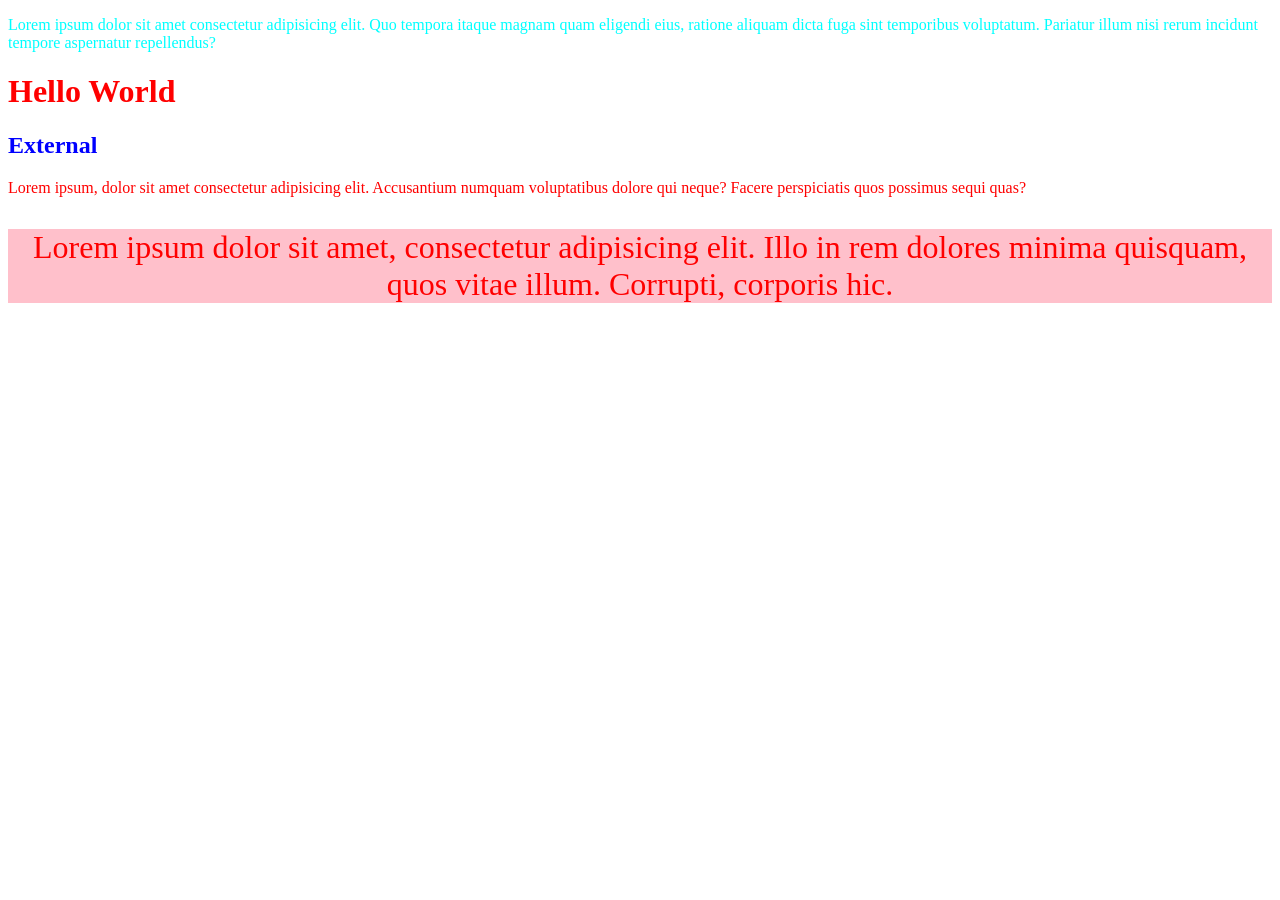
==== index.html @ 45104e20 "css lecture 1" ====
<!DOCTYPE html>
<html lang="en">
  <head>
    <meta charset="UTF-8" />
    <meta name="viewport" content="width=device-width, initial-scale=1.0" />
    <title>CSS selector</title>
    <link rel="stylesheet" href="style.css" />
    <style>
      h1 {
        color: red;
      }
    </style>
  </head>
  <body>
    <!-- method-1 to apply style -->
    <p style="color: aqua">
      Lorem ipsum dolor sit amet consectetur adipisicing elit. Quo tempora
      itaque magnam quam eligendi eius, ratione aliquam dicta fuga sint
      temporibus voluptatum. Pariatur illum nisi rerum incidunt tempore
      aspernatur repellendus?
    </p>
    <h1>Hello World</h1>
    <h2>External</h2>
    <p class="par">
      Lorem ipsum, dolor sit amet consectetur adipisicing elit. Accusantium
      numquam voluptatibus dolore qui neque? Facere perspiciatis quos possimus
      sequi quas?
    </p>
    <p id="jk">
      Lorem ipsum dolor sit amet, consectetur adipisicing elit. Illo in rem
      dolores minima quisquam, quos vitae illum. Corrupti, corporis hic.
    </p>
    <!-- internal>external(id>class) -->
  </body>
</html>
---- style.css ----
h2{
    color:blue;
}
p{
    color:pink;
}
.par{
    color:red;
}
#jk{
    background-color: pink;
    color:red;
    text-align:center;
    font-size:xx-large;
}
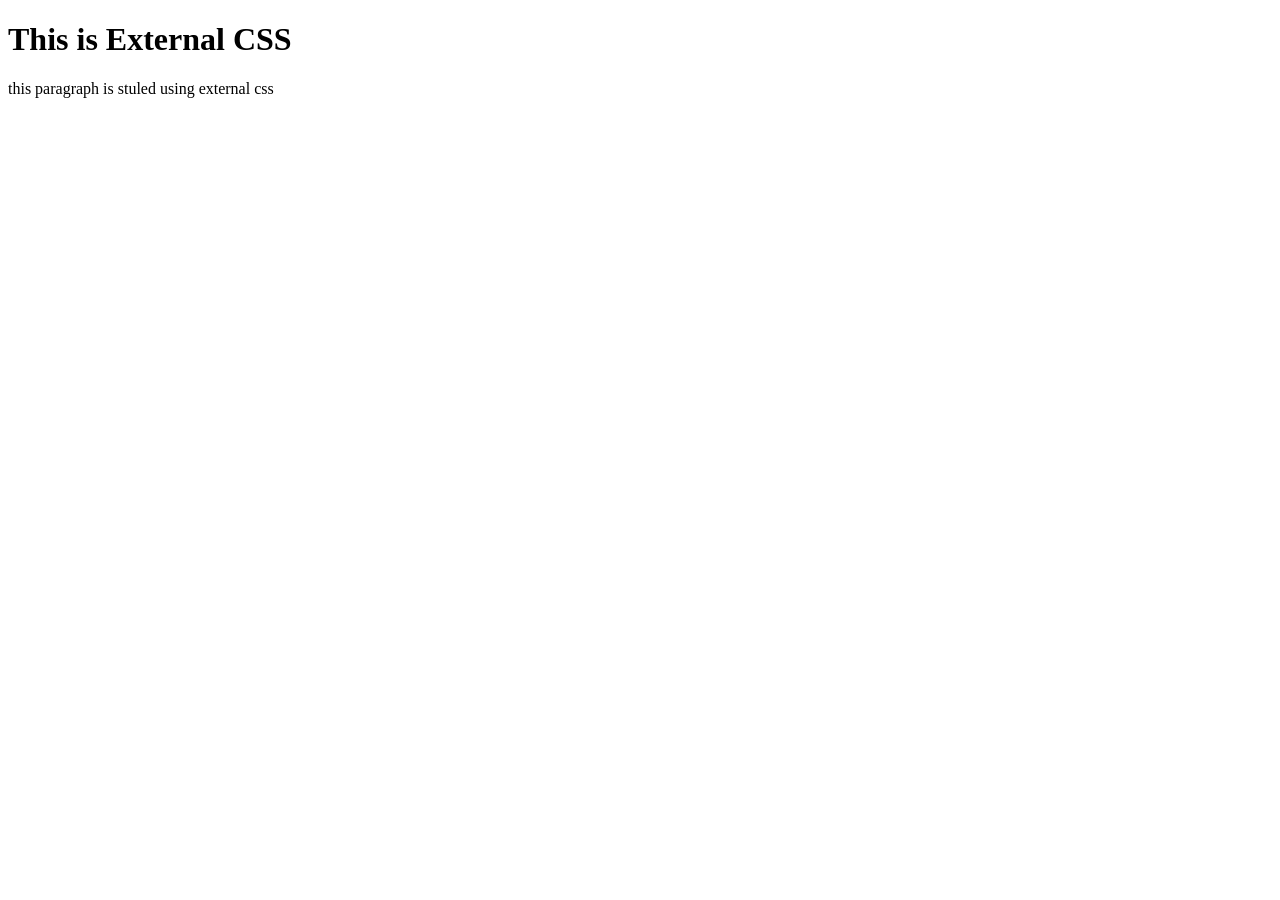
==== commit 7749d39b: "css lecture 2" ====
--- a/index.html
+++ b/index.html
@@ -6,14 +6,14 @@
     <title>CSS selector</title>
     <link rel="stylesheet" href="style.css" />
     <style>
-      h1 {
-        color: red;
+      h3 {
+        color: purple;
       }
     </style>
   </head>
   <body>
     <!-- method-1 to apply style -->
-    <p style="color: aqua">
+    <!--<p style="color: aqua">
       Lorem ipsum dolor sit amet consectetur adipisicing elit. Quo tempora
       itaque magnam quam eligendi eius, ratione aliquam dicta fuga sint
       temporibus voluptatum. Pariatur illum nisi rerum incidunt tempore
@@ -30,6 +30,13 @@
       Lorem ipsum dolor sit amet, consectetur adipisicing elit. Illo in rem
       dolores minima quisquam, quos vitae illum. Corrupti, corporis hic.
     </p>
-    <!-- internal>external(id>class) -->
+
+    <div>
+      <h1>Hello World</h1>
+    </div> -->
+    <div>
+      <h1>This is External CSS</h1>
+      <p>this paragraph is stuled using external css</p>
+    </div>
   </body>
 </html>
--- a/style.css
+++ b/style.css
@@ -1,8 +1,14 @@
+/* h1{
+    color: purple;
+}
+
 h2{
     color:blue;
 }
 p{
-    color:pink;
+    color:black;
+    font-size: 25px;
+    text-align: left;
 }
 .par{
     color:red;
@@ -11,5 +17,17 @@
     background-color: pink;
     color:red;
     text-align:center;
-    font-size:xx-large;
+    font-size:30px;
 }
+div{
+    height: 150px;
+    width: 1500px;
+    background-color: white;
+    text-align: center;
+    align-content:center;
+    border: 5px solid black;
+}
+
+ */
+
+ 
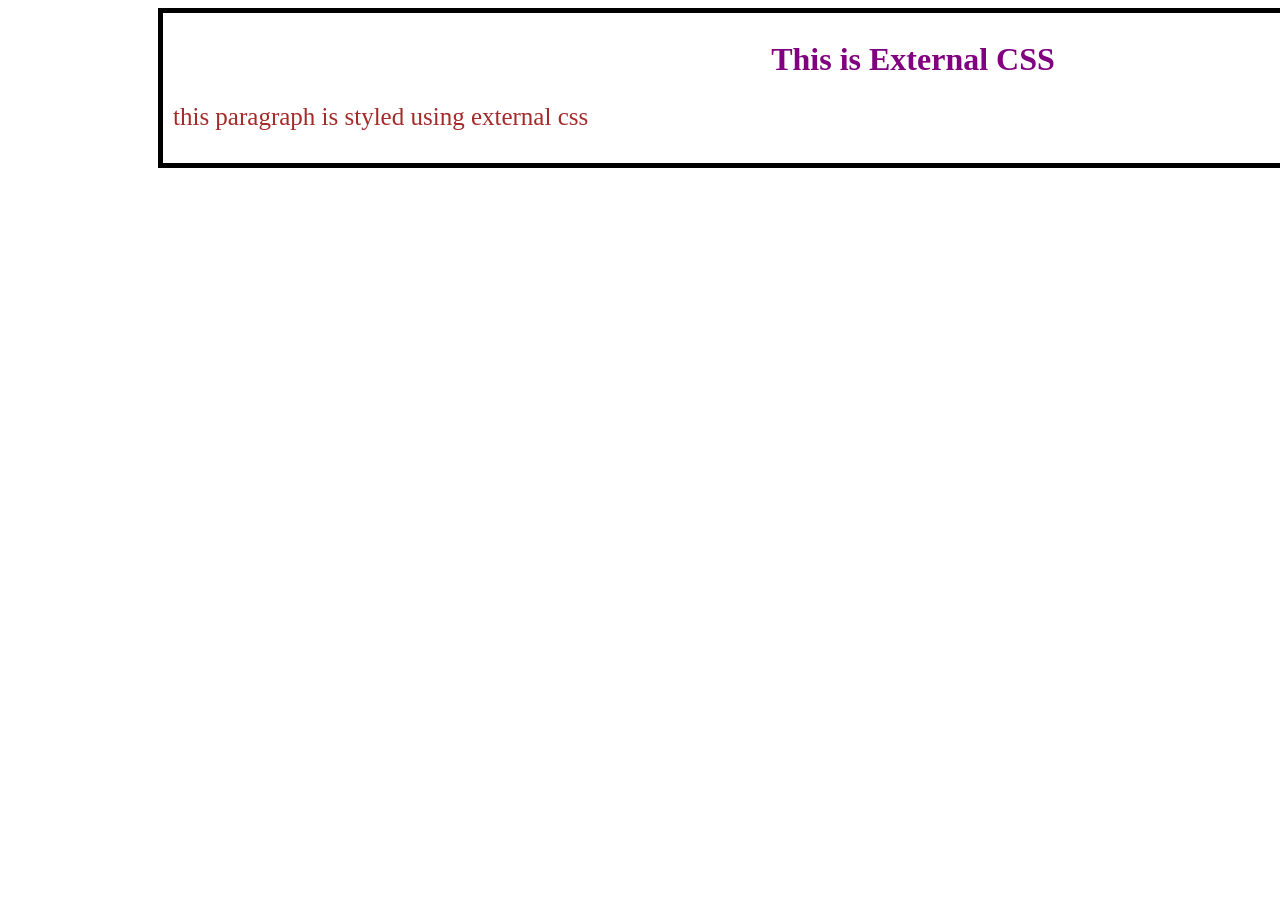
==== commit 31f22776: "block-inline" ====
--- a/index.html
+++ b/index.html
@@ -34,9 +34,9 @@
     <div>
       <h1>Hello World</h1>
     </div> -->
-    <div>
+    <div id="abc">
       <h1>This is External CSS</h1>
-      <p>this paragraph is stuled using external css</p>
+      <p>this paragraph is styled using external css</p>
     </div>
   </body>
 </html>
--- a/style.css
+++ b/style.css
@@ -1,4 +1,4 @@
-/* h1{
+h1{
     color: purple;
 }
 
@@ -6,9 +6,13 @@
     color:blue;
 }
 p{
-    color:black;
+    color:brown;
     font-size: 25px;
+    margin-left: 10px;
     text-align: left;
+}
+#abc{
+    margin-left: 150px;
 }
 .par{
     color:red;
@@ -26,8 +30,4 @@
     text-align: center;
     align-content:center;
     border: 5px solid black;
-}
-
- */
-
- +}
